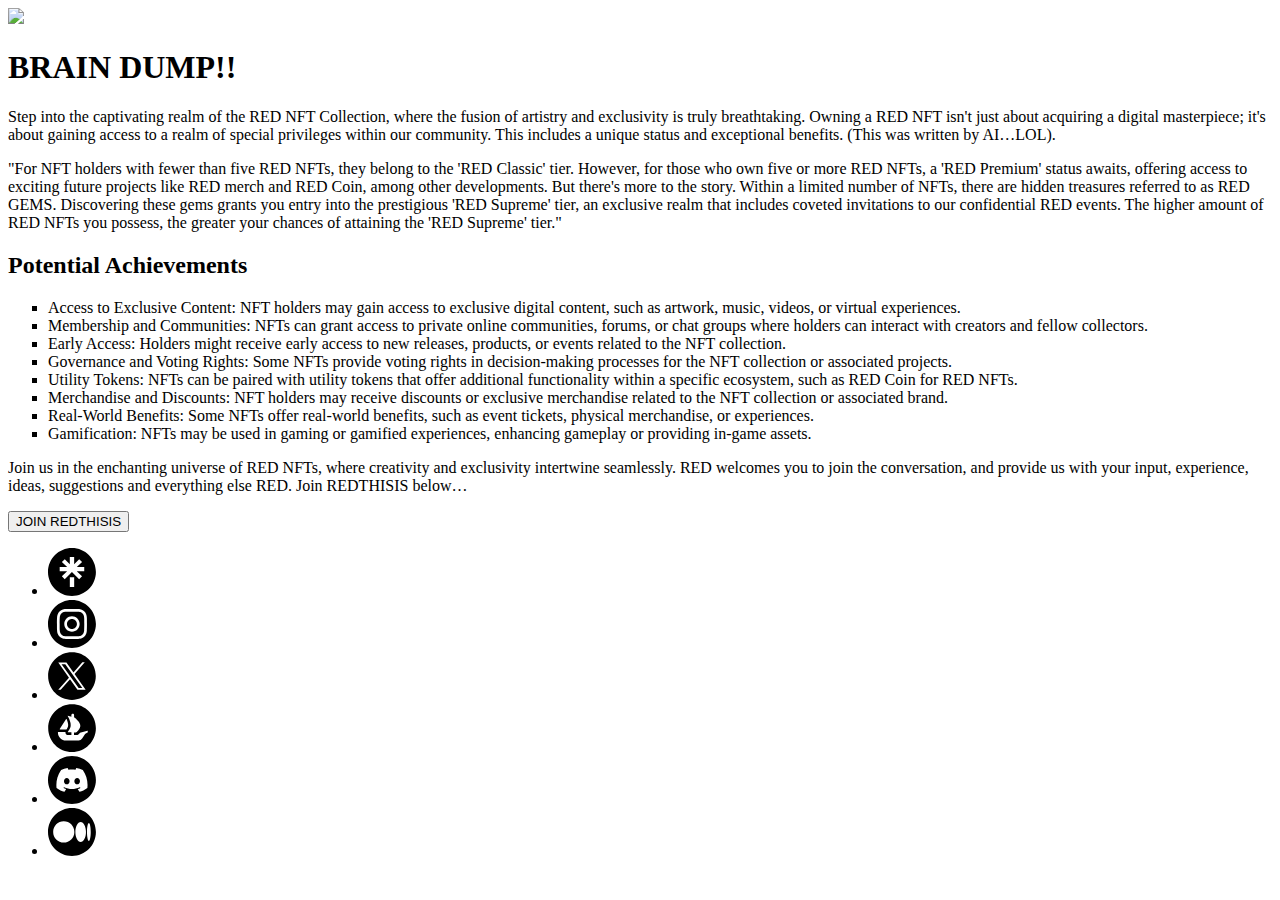
==== information.html @ 6e02eda8 "homepage" ====
<!DOCTYPE html>
<html lang="en">
<head>
	<meta charset="UTF-8">
	<meta http-equiv="X-UA-Compatible" content="IE=edge">
	<meta name="viewport" content="width=device-width, initial-scale=1.0">
	<title>REDTHISIS</title>
	<link rel="shortcut icon" type="image/x-icon" href="Images/redlogos/favicon.ico">

	<!-- Reset file -->
	<link rel="stylesheet" href="css/global.css">

	<!-- Google fonts -->
	<link rel="preconnect" href="https://fonts.googleapis.com">
	<link rel="preconnect" href="https://fonts.gstatic.com" crossorigin>
	<link href="https://fonts.googleapis.com/css2?family=Inconsolata:wght@900&family=Poppins:ital,wght@0,300;0,400;0,700;1,400&display=swap" rel="stylesheet">

	<!-- Main CSS -->
	<link rel="stylesheet" href="css/style.css">
</head>
<body>
	<div id="braindump-container">
		<div class="braindump">

			<a href="https://www.redthisis.com">
				<img class="braindump-logo" src="Images/redlogos/android-chrome-48x48.png">
			</a>

		  <h1>BRAIN DUMP!!</h1>
  
		  <p>Step into the captivating realm of the RED NFT Collection, where the fusion of artistry and exclusivity is truly breathtaking. Owning a RED NFT isn't just about acquiring a digital masterpiece; it's about gaining access to a realm of special privileges within our community. This includes a unique status and exceptional benefits. (This was written by AI…LOL).</p>
		  
		  <p>"For NFT holders with fewer than five RED NFTs, they belong to the 'RED Classic' tier. However, for those who own five or more RED NFTs, a 'RED Premium' status awaits, offering access to exciting future projects like RED merch and RED Coin, among other developments. But there's more to the story. Within a limited number of NFTs, there are hidden treasures referred to as RED GEMS. Discovering these gems grants you entry into the prestigious 'RED Supreme' tier, an exclusive realm that includes coveted invitations to our confidential RED events. The higher amount of RED NFTs you possess, the greater your chances of attaining the 'RED Supreme' tier."</p>
		  
		  <h2>Potential Achievements</h2>
		  
		  <ul style="list-style-type:square">
			<li>Access to Exclusive Content: NFT holders may gain access to exclusive digital content, such as artwork, music, videos, or virtual experiences.</li>
			<li>Membership and Communities: NFTs can grant access to private online communities, forums, or chat groups where holders can interact with creators and fellow collectors.</li>
			<li>Early Access: Holders might receive early access to new releases, products, or events related to the NFT collection.</li>
			<li>Governance and Voting Rights: Some NFTs provide voting rights in decision-making processes for the NFT collection or associated projects.</li>
			<li>Utility Tokens: NFTs can be paired with utility tokens that offer additional functionality within a specific ecosystem, such as RED Coin for RED NFTs.</li>
			<li>Merchandise and Discounts: NFT holders may receive discounts or exclusive merchandise related to the NFT collection or associated brand.</li>
			<li>Real-World Benefits: Some NFTs offer real-world benefits, such as event tickets, physical merchandise, or experiences.</li>
			<li>Gamification: NFTs may be used in gaming or gamified experiences, enhancing gameplay or providing in-game assets.</li>
		  </ul>
		  
		  <p>Join us in the enchanting universe of RED NFTs, where creativity and exclusivity intertwine seamlessly. RED welcomes you to join the conversation, and provide us with your input, experience, ideas, suggestions and everything else RED. Join REDTHISIS below…</p>
  
		  	<div>
				<a href="https://twitter.com/red_this_is" target="_blank" rel="noopener noreferrer">
					<button class="bd-button">JOIN REDTHISIS</button>
				</a>
			</div>

			<footer>
				<ul id="bd-social-icons">
					<li>
						<a href="https://linktr.ee/redthisis" target='_blank'>
							<svg width="48" height="48" viewBox="0 0 2003.71 2003.61">
								<path 
								fill="social-icons"
								d="M1000 0C448 0 0 448 0 1000s448 1000 1000 1000S2000 1552 2000 1000S1552 0 1000 0zM1093 1626H911v-409h182v409zM1512 970h-312l221 214l-121 121l-301 -301l-301 301L578 1184L799 970H488V797h312L579 589L700 465l210 214V374h182v305l210 -214l121 124l-220 209h310v173z"
								/>
							</svg>
						</a>
					</li>
					<li>
						<a href="https://www.instagram.com/redthisis/" target='_blank'>
							<svg width="48" height="48" viewBox="0 0 2003.71 2003.61">
								<path 
								fill="social-icons"
								d="M1000 0c552 0 1000 448 1000 1000S1552 2000 1000 2000S0 1552 0 1000S448 0 1000 0zM1000 375c-170 0 -191 1 -258 4c-67 3 -112 14 -152 29c-41 16 -76 37 -111 72s-56 70 -72 111c-15 40 -26 85 -29 152c-3 67 -4 88 -4 258s1 191 4 258c3 67 14 112 29 152c16 41 37 76 72 111s70 56 111 72c40 15 85 26 152 29c67 3 88 4 258 4s191 -1 258 -4c67 -3 112 -14 152 -29c41 -16 76 -37 111 -72s56 -70 72 -111c15 -40 26 -85 29 -152c3 -67 4 -88 4 -258s-1 -191 -4 -258c-3 -67 -14 -112 -29 -152c-16 -41 -37 -76 -72 -111s-70 -56 -111 -72c-40 -15 -85 -26 -152 -29c-67 -3 -88 -4 -258 -4zM1000 488c167 0 187 1 253 4c61 3 94 13 116 22c29 11 50 25 72 47c22 22 35 43 47 72c9 22 19 55 22 116c3 66 4 86 4 253s-1 187 -4 253c-3 61 -13 94 -22 116c-11 29 -25 50 -47 72c-22 22 -43 35 -72 47c-22 9 -55 19 -116 22c-66 3 -86 4 -253 4s-187 -1 -253 -4c-61 -3 -94 -13 -116 -22c-29 -11 -50 -25 -72 -47s-35 -43 -47 -72c-9 -22 -19 -55 -22 -116c-3 -66 -4 -86 -4 -253s1 -187 4 -253c3 -61 13 -94 22 -116c11 -29 25 -50 47 -72c22 -22 43 -35 72 -47c22 -9 55 -19 116 -22c66 -3 86 -4 253 -4h0zM1000 679c-177 0 -321 144 -321 321s144 321 321 321s321 -144 321 -321S1177 679 1000 679h0zM1000 1208c-115 0 -208 -93 -208 -208s93 -208 208 -208s208 93 208 208s-93 208 -208 208zM1409 666c0 41 -34 75 -75 75s-75 -34 -75 -75s34 -75 75 -75s75 34 75 75z"
								/>
							</svg>
						</a>
					</li>
					<li>
						<a href="https://twitter.com/red_this_is" target='_blank'>
							<svg width="48" height="48" viewBox="0 0 2003.71 2013.65">
								<path 
								fill="social-icons"
								d="M1056 982l379 531h-156L971 1080l-46 -64L563 510h156l292 408l45 64zM2000 1010c0 552 -448 1000 -1000 1000S0 1562 0 1010S448 10 1000 10s1000 448 1000 1000zM1574 1584L1109 922l428 -487h-101l-372 422L768 436H426l449 639l-449 510h101l392 -446l313 446h342z"
								/>
							</svg>
						</a>
					</li>
					<li>
						<a href="https://opensea.io/collection/redthisis-collection" target='_blank'>
							<svg width="48" height="48" viewBox="0 0 2003.71 2013.65">
								<path 
								fill="social-icons"
								d="M1003.69 13.65C1555.61 13.65 2003.7 461.72 2003.7 1013.64S1555.61 2013.65 1003.69 2013.65S3.7 1565.56 3.7 1013.64S451.78 13.65 1003.69 13.65ZM1276.91 738.17C1274.27 734.76 1271.72 731.44 1269.43 728.4C1263.35 722.32 1259.29 714.21 1253.21 708.13C1247.13 702.05 1243.07 695.97 1236.99 689.89C1216.72 667.6 1196.45 647.33 1178.21 631.11C1176.18 627.05 1172.12 625.02 1168.07 620.97C1153.88 608.81 1139.7 596.65 1129.56 588.54C1123.48 584.49 1119.42 580.43 1115.37 576.38C1109.29 572.32 1105.24 568.27 1103.21 566.24S1101.18 564.21 1101.18 564.21L1089.02 560.16V462.86C1089.02 446.64 1082.94 432.46 1072.8 422.32C1062.67 412.18 1048.48 406.1 1032.26 406.1C1001.85 406.1 975.5 432.45 975.5 464.88V531.77L969.42 529.74L953.2 525.69L939.01 521.64L827.52 491.23C823.47 489.2 819.41 495.29 821.44 499.34L839.68 531.77C841.71 535.82 843.73 539.88 845.76 543.93C847.79 550.01 851.84 556.09 853.87 562.17C855.9 568.25 859.95 572.31 861.98 578.39C868.06 590.55 874.14 604.74 880.22 618.93C884.27 629.07 888.33 639.2 892.38 649.34C902.52 673.66 912.65 702.04 920.76 730.42C924.82 738.53 926.84 748.66 928.87 756.77L930.9 760.82C934.96 775.01 936.98 787.17 939.01 801.36C941.03 809.47 943.06 819.6 943.06 827.71C943.06 832.15 943.44 836.57 943.89 841.01L944.25 844.82C944.69 849.24 945.08 853.68 945.08 858.12C947.11 868.26 947.11 878.39 947.11 886.5C947.11 910.82 945.08 933.12 941.03 953.39C939 959.47 936.98 965.55 934.95 971.63C932.92 977.71 928.87 985.82 926.84 993.93C924.81 1000.01 922.79 1004.07 920.76 1008.12C910.62 1032.44 898.46 1058.79 884.27 1081.09C864 1115.55 845.76 1143.93 831.57 1164.2C829.54 1168.26 827.52 1170.28 825.49 1172.31C821.44 1178.39 825.49 1186.5 833.6 1186.5H977.52V1300.01H831.57C793.06 1300.01 756.57 1279.74 738.33 1243.25C730.22 1225 726.16 1204.73 728.19 1186.49C728.19 1182.43 724.13 1176.35 718.05 1176.35H420.08C416.02 1176.35 411.97 1180.41 411.97 1184.46V1190.54C411.97 1379.05 563.99 1531.08 750.48 1531.08H1279.53C1405.2 1531.08 1461.96 1383.11 1536.96 1279.73C1565.33 1239.19 1636.28 1206.76 1656.55 1198.65C1660.6 1196.62 1662.63 1194.59 1662.63 1190.54V1125.68C1662.63 1119.6 1658.57 1115.55 1646.41 1121.63L1338.3 1210.82Q1336.28 1210.82 1334.25 1212.85C1299.79 1249.33 1271.41 1273.66 1265.33 1279.74C1247.09 1295.95 1222.76 1304.06 1198.44 1304.06H1086.95V1190.55H1176.14C1178.17 1190.55 1180.19 1190.55 1182.22 1188.52L1194.38 1178.38C1200.46 1174.32 1206.54 1168.24 1212.62 1162.16C1218.7 1158.11 1222.76 1152.02 1226.81 1147.97C1232.89 1143.92 1236.95 1137.83 1241 1133.78C1247.08 1125.68 1255.19 1117.57 1261.27 1109.46C1267.35 1103.38 1271.41 1097.3 1275.46 1091.22C1279.51 1085.14 1285.6 1079.06 1289.65 1072.98C1291.68 1066.9 1295.74 1062.84 1299.79 1056.76C1303.85 1050.68 1307.9 1044.59 1309.93 1040.54C1318.04 1026.35 1326.15 1012.16 1332.23 997.97C1336.29 989.86 1338.31 981.75 1340.34 975.67C1341.11 972.63 1341.86 969.88 1342.63 967.2L1344.15 961.85C1344.9 959.18 1345.67 956.42 1346.42 953.38C1348.45 935.14 1350.48 918.92 1348.45 900.68C1348.45 894.6 1348.45 888.51 1346.42 884.46C1346.42 882.43 1346.42 878.37 1344.39 874.32C1342.36 856.07 1336.28 839.86 1328.17 823.64C1326.14 817.56 1322.09 811.48 1320.06 805.4C1316.51 800.09 1313.35 794.76 1310.25 789.43L1307.57 784.89C1304.47 779.56 1301.31 774.25 1297.76 768.92C1295.73 762.84 1291.68 758.78 1289.65 754.73C1287.38 751.69 1284.81 748.37 1282.17 744.96L1276.86 738.15ZM488.96 1048.63C484.9 1054.71 488.96 1062.82 495.04 1064.85H766.66C770.72 1064.85 772.74 1062.83 774.77 1060.8C778.83 1056.74 782.88 1050.66 784.91 1044.58C809.23 1006.07 829.5 963.5 837.61 931.07C853.83 854.05 817.34 732.42 772.75 633.1C768.69 624.99 760.58 624.99 756.53 631.07L493.02 1042.56L488.97 1048.64Z"
								/>
							</svg>
						</a>
					</li>
					<li>
						<a href="https://discord.com/invite/5nKTWnUy6d" target='_blank'>
							<svg width="48" height="48" viewBox="0 0 2003.71 2003.61">
								<path 
								fill="social-icons"
								d="M901 1049c0 72 -52 131 -117 131S667 1122 667 1049S719 918 784 918s118 59 117 131zM1217 918c-65 0 -117 59 -117 131s53 131 117 131s117 -59 117 -131c1 -72 -51 -131 -117 -131zM2000 1000c0 552 -448 1000 -1000 1000S0 1552 0 1000S448 0 1000 0s1000 448 1000 1000zM1453 588c0 -1 -1 -1 -2 -2c-83 -38 -172 -66 -265 -82c-2 0 -3 0 -4 2c-11 20 -24 47 -33 68c-100 -15 -200 -15 -298 0c-9 -21 -22 -47 -33 -68c-1 -2 -3 -2 -4 -2c-93 16 -182 44 -265 82c-1 0 -1 1 -2 1C378 840 332 1086 355 1328c0 1 1 2 2 3c111 82 219 131 325 164c2 1 3 0 5 -2c25 -34 47 -70 66 -108c1 -2 0 -5 -2 -6c-35 -13 -69 -30 -102 -48c-3 -2 -3 -5 0 -7c7 -5 14 -10 20 -16c1 -1 3 -1 4 -1c213 97 444 97 654 0c1 -1 3 0 4 1c7 5 13 11 20 16c2 2 2 5 0 7c-32 19 -66 35 -102 48c-2 1 -3 4 -2 6c20 38 42 74 66 108c1 1 3 2 5 2c106 -33 214 -83 325 -164c1 -1 2 -2 2 -3c27 -281 -45 -525 -192 -741z"
								/>
							</svg>
						</a>
					</li>
					<li>
						<a href="https://medium.com/@redthisis.collection" target='_blank'>
							<svg width="48" height="48" viewBox="0 0 2003.71 2003.61">
								<path 
								fill="social-icons"
								d="M2000 1000C2000 448 1552 0 1000 0h0C448 0 0 448 0 1000s448 1000 1000 1000h0c552 0 1000 -448 1000 -1000zM1100 1000c0 246 -198 445 -442 445S216 1246 216 1000S414 555 658 555s442 199 442 445zM1585 1000c0 231 -99 419 -221 419s-221 -188 -221 -419s99 -419 221 -419s221 188 221 419h0zM1784 1000c0 207 -35 375 -78 375s-78 -168 -78 -375s35 -375 78 -375s78 168 78 375z"
								/>
							</svg>
						</a>
					</li>
				</ul>
	
			</footer>
		</div>
	</div>

	<script src="js/app.js"></script>
</body>
</html>
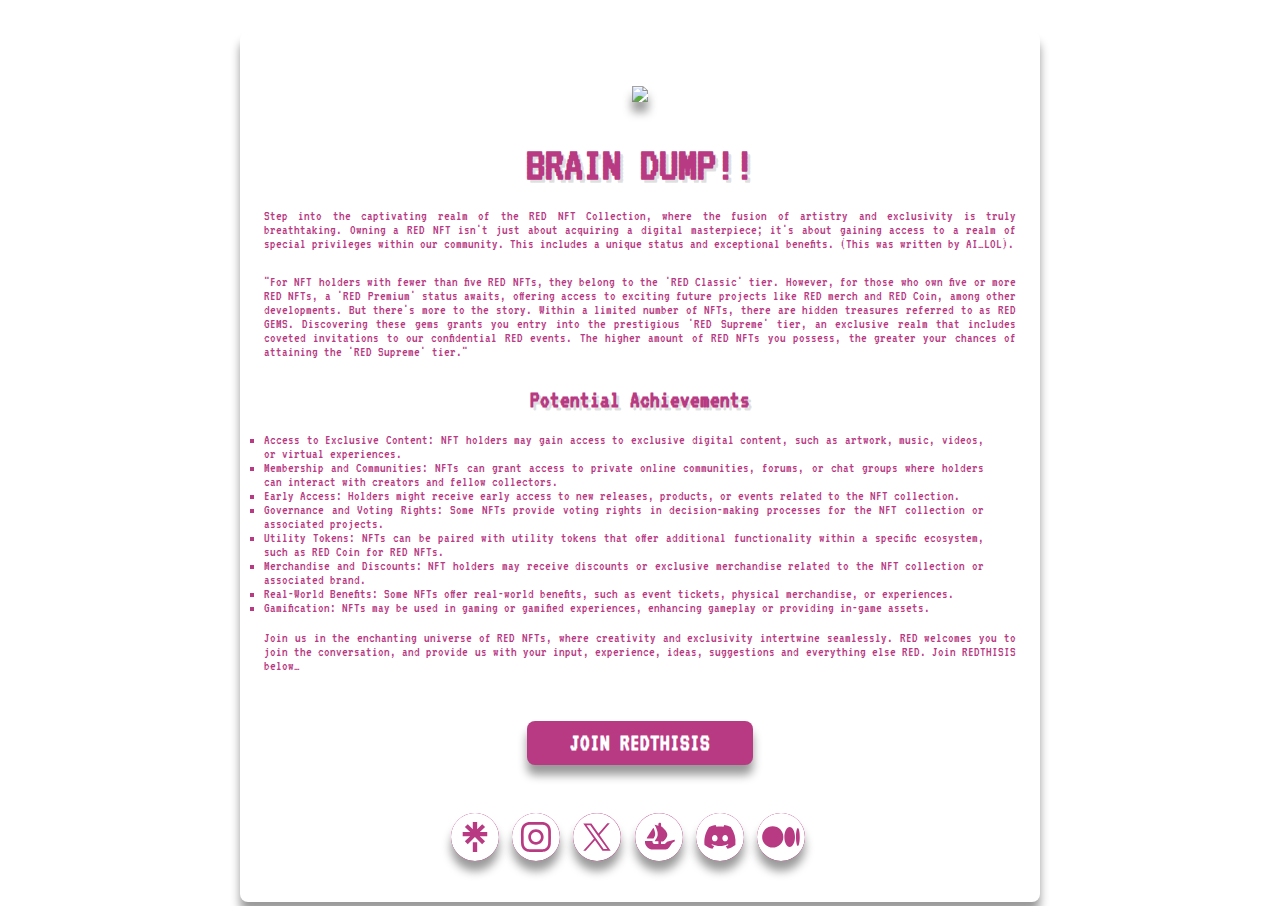
==== commit 4b49e836: "update information.html" ====
--- a/information.html
+++ b/information.html
@@ -120,7 +120,5 @@
 			</footer>
 		</div>
 	</div>
-
-	<script src="js/app.js"></script>
 </body>
 </html>
--- a/css/global.css
+++ b/css/global.css
@@ -0,0 +1,59 @@
+/* FONTS */
+
+@import url('https://fonts.googleapis.com/css2?family=DotGothic16&family=Roboto:ital,wght@0,100;0,300;0,400;0,500;0,700;0,900;1,100;1,300;1,400;1,500;1,700;1,900&family=VT323&display=swap');
+
+/* GLOBAL STYLES*/
+
+*,
+::after,
+::before {
+  margin: 0;
+  padding: 0;
+  box-sizing: border-box;
+}
+
+html { 
+  font-family: VT323;
+}
+
+body {
+  background-image: url("../Images/Futurism\ Doodles.jpg");
+  background-size: cover;
+  display: flex;
+  flex-direction: column;
+  overflow: hidden;
+  height: 100svh;
+}
+
+button,
+input,
+optgroup,
+select,
+textarea {
+  font-family: inherit;
+  font-size: 100%;
+  line-height: 1.15;
+  margin: 0;
+  border: none;
+}
+
+button,
+select {
+  text-transform: none;
+}
+
+[type="button"],
+[type="reset"],
+[type="submit"],
+button {
+  -webkit-appearance: button;
+}
+
+::-moz-focus-inner {
+  border-style: none;
+  padding: 0;
+}
+
+:-moz-focusring {
+  outline: none;
+}
--- a/css/style.css
+++ b/css/style.css
@@ -0,0 +1,456 @@
+/* ================================================= */
+/* General styles */
+/* ================================================= */
+
+h1 {
+	font-size: 6rem;
+	line-height: .5;
+	font-weight: 700;
+	margin: 1rem 0;
+	color: white;
+	text-shadow: 3px 3px 0 #b83a83;
+	text-align: center;
+}
+
+h2 {
+	font-size: 1.33rem;
+	line-height: .1;
+	font-weight: 700;
+	margin: 2rem 0;
+	color: white;
+	text-shadow: 3px 3px 0 #b83a83;
+	text-align: center;
+}
+
+h2.light {
+	font-weight: 400;
+}
+
+p {
+	margin-top: 2rem;
+	font-size: 18px;
+	color: #b83a83;
+	font-style: bold;
+}
+.logo {
+	border-radius: 50%;
+	height: 6rem;
+	margin-bottom: -2rem;
+	background-color: transparent;
+	overflow: hidden;
+	box-shadow: 0px 10px 10px rgba(0, 0, 0, 0.4);
+}
+
+.logo2 {
+	height: 4rem;
+	border-radius: 2rem;
+	align-items: top;
+	margin-top: 2rem;
+	margin-bottom: 2rem;
+	background-color: transparent;
+	box-shadow: 0px 10px 10px rgba(0, 0, 0, 0.4);
+}
+
+.gif {
+	height: 15rem;
+	margin-top: -2rem;
+	margin-bottom: -6rem;
+}
+
+.gif2 {
+	height: 20rem;
+	border-radius: 24px;
+	background-color: white;
+	padding: 1.5rem 1.5rem;
+	margin-top: -1rem;
+	box-shadow: 0px 10px 10px rgba(0, 0, 0, 0.4);
+}
+
+.subtitle {
+	color: #b83a83;
+	font-size: 20px;
+	font-weight: bold;
+	text-transform: uppercase;
+	letter-spacing: 1px;
+	margin-bottom: 2rem;
+	text-shadow: 1px 1px 0 #ffffff;
+}
+
+
+/* ================================================= */
+/* Buttons */
+/* ================================================= */
+
+.button {
+	background-color: #b83a83;
+	border-radius: 8px;
+	padding: 1rem 2.666rem;
+	color: white;
+	line-height: .5;
+	font-size: 1.5rem;
+	font-weight: bold;
+	width: 100%;
+	white-space: nowrap;
+	cursor: pointer;
+	transition: all 0.7s ease-in-out;
+	margin-bottom: -6rem;
+	margin-top: 2rem;
+	box-shadow: 0px 10px 10px rgba(0, 0, 0, 0.4);
+}
+
+.button:hover {
+	background-color: white;
+	color: #b83a83;
+}
+
+.button2 {
+	background-color: #b83a83;
+	border-radius: 8px;
+	padding: 1rem 2.666rem;
+	color: white;
+	line-height: .5;
+	font-size: 1.5rem;
+	font-weight: bold;
+	width: 100%;
+	white-space: nowrap;
+	cursor: pointer;
+	transition: all 0.7s ease-in-out;
+	margin-bottom: -5rem;
+	box-shadow: 0px 10px 10px rgba(0, 0, 0, 0.4);
+}
+
+.button2:hover {
+	background-color: white;
+	color: #b83a83;
+}
+
+.button3 {
+	background-color: #b83a83;
+	border-radius: 8px;
+	padding: 1rem 2.666rem;
+	color: white;
+	line-height: .5;
+	font-size: 1.5rem;
+	font-weight: bold;
+	width: 100%;
+	white-space: nowrap;
+	cursor: pointer;
+	transition: all 0.7s ease-in-out;
+	margin-bottom: 1rem;
+	margin-top: 0rem;
+	box-shadow: 0px 10px 10px rgba(0, 0, 0, 0.4);
+}
+
+.button3:hover {
+	background-color: white;
+	color: #b83a83;
+}
+
+
+/* ================================================= */
+/* Footer */
+/* ================================================= */
+
+#social-icons {
+	list-style: none;
+	display: inline-flex;
+	align-items: center;
+	gap: 1.333rem;
+	padding: 0;
+	margin-top: 1rem;
+	margin-bottom: 2rem;
+}
+
+#social-icons svg {
+	fill: white;
+	transition: all 0.7s ease-in-out;
+	display: block;
+	background-color: #b83a83;
+	width: 48px;
+	height: 48px;
+	border-radius: 40px;
+	box-shadow: 0px 10px 10px rgba(0, 0, 0, 0.4);
+	margin-right: -.5rem;
+}
+
+#social-icons a:hover svg {
+	fill: #b83a83;
+	background-color: white;
+}
+
+
+/* ================================================= */
+/* BRAINDUMP SECTION */
+/* ================================================= */
+
+.braindump-container {
+	display: flex;
+	flex-direction: column;
+	max-width: 960px;
+	margin: 0 auto;
+	padding: 2rem 2rem;
+}
+
+.braindump {
+	display: flex;
+	flex-direction: column;
+	max-width: 800px;
+	justify-content: center;
+	align-items: center;
+	height: 100%;
+	background-color: white;
+	margin: 2rem auto;
+	padding: 1.5rem 1.5rem;
+	border-radius: .5rem;
+	border-color: transparent;
+	max-height: 96%;
+	box-shadow: 0px 10px 10px rgba(0, 0, 0, 0.4);
+}
+  
+.braindump h1 {
+	color: #b83a83;
+	text-shadow: 3px 3px 0 #00000020;
+	font-weight: bold;
+	margin-top: 2rem;
+	font-size: 3rem;
+	text-align: left;
+}
+  
+.braindump h2 {
+	color: #b83a83;
+	text-shadow: 3px 3px 0 #00000020;
+	font-style: bold;
+	margin-top: 2rem;
+	margin-bottom: 1rem;
+	font-size: 1.5rem;
+	text-align: start;
+}
+  
+.braindump p {
+	font-size: 14px;
+	font-family: VT323;
+	font-style: bold;
+	color: #b83a83;
+	text-align: justify;
+	margin-top: 1rem;
+	margin-bottom: .5rem;
+}
+  
+.braindump ul {
+	font-size: 14px;
+	font-family: VT323;
+	font-style: bold;
+	color: #b83a83;
+	text-align: justify;
+	margin-top: 1rem;
+	margin-right: 2rem;
+	align-items: center;
+}
+
+.braindump-logo {
+	height: 3rem;
+	align-items: center;
+	margin-top: 1rem;
+	margin-bottom: 1rem;
+	background-color: transparent;
+	box-shadow: 0px 10px 10px rgba(0, 0, 0, 0.4);
+}
+
+#bd-social-icons {
+	list-style: none;
+	display: inline-flex;
+	align-items: center;
+	gap: 1.333rem;
+	padding: 0;
+}
+
+#bd-social-icons svg {
+	fill: white;
+	transition: all 0.7s ease-in-out;
+	display: block;
+	background-color: #b83a83;
+	width: 48px;
+	height: 48px;
+	border-radius: 40px;
+	box-shadow: 0px 10px 10px rgba(0, 0, 0, 0.4);
+	margin-right: -.5rem;
+}
+
+#bd-social-icons a:hover svg {
+	fill: #b83a83;
+	background-color: white;
+}
+
+.bd-button {
+	background-color: #b83a83;
+	border-radius: 8px;
+	padding: 1rem 2.666rem;
+	color: white;
+	line-height: .5;
+	font-size: 1.5rem;
+	font-weight: bold;
+	width: 100%;
+	white-space: nowrap;
+	cursor: pointer;
+	transition: all 0.7s ease-in-out;
+	margin-bottom: 2rem;
+	margin-top: 2.5rem;
+	box-shadow: 0px 10px 10px rgba(0, 0, 0, 0.4);
+}
+
+.bd-button:hover {
+	background-color: white;
+	color: #b83a83;
+}
+
+
+/* ================================================= */
+/* Timer running and timer end */
+/* ================================================= */
+
+#timer-running,
+#timer-end {
+	padding: 2rem;
+	display: flex;
+	flex-direction: column;
+	gap: 64px;
+	position: absolute;
+	width: 100%;
+	height: 100svh;
+}
+
+#timer-running.hidden {
+	animation: fadeOut 1.6s forwards;
+}
+
+#timer-end {
+	display: none;
+	opacity: 0;
+}
+
+#timer-end.visible {
+	display: flex;
+	height: 100svh;
+	justify-content: center;
+	animation: fadeIn 1.6s forwards 1.6s;
+}
+
+#timer-end h1 {
+	margin-top: 0;
+}
+
+#timer-end h2 {
+	margin: 0;
+}
+
+@keyframes fadeIn {
+	to {
+		opacity: 1;
+	}
+}
+
+@keyframes fadeOut {
+	to {
+		opacity: 0;
+	}
+}
+
+
+/* ================================================= */
+/* Main content in Desktop Mode */
+/* ================================================= */
+
+#timer-running {
+	text-align: center;
+	align-items: center;
+	height: 100svh;
+}
+
+#timer-container {
+	background-color: white;
+	padding: 2rem;
+	margin-top: 3rem;
+	list-style: none;
+	border-radius: 8px;
+	color: #b83a83;
+	display: flex;
+	flex-direction: row;
+	gap: 1rem;
+	box-shadow:  0px 10px 10px rgba(0, 0, 0, 0.4);
+}
+
+#timer-container li:nth-child(odd) {
+	min-width: 2.5rem;
+}
+
+#timer-container li:nth-child(even) {
+	display: inline-block;
+	font-size: 2.4rem;
+	line-height: 1.3;
+	font-weight: 300;
+	padding-top: .4rem;
+}
+
+#timer-container span {
+	font-size: 3.15rem;
+	line-height: 1.4;
+	display: block;
+}
+
+#timer-end.visible {
+	align-items: center;
+	text-align: center;
+}
+
+#timer-end button {
+	width: auto;
+}
+
+
+/* ================================================= */
+/* Main content in Mobile Mode */
+/* ================================================= */
+
+@media screen and (max-width: 768px) {
+
+	
+	#timer-container {
+		gap: .2rem;
+		height: 100svh;
+	}
+	
+	#timer-container li:nth-child(even) {
+		padding-top: 5%;
+	}
+
+
+	.braindump ul {
+		margin-right: .25rem;
+	}
+
+	#social-icons,
+	#bd-social-icons {
+		gap: .85rem;
+		margin-right: .5rem;
+	}
+	
+	.logo,
+	.logo2 {
+		margin-bottom: -2rem;
+	}
+
+	.gif{
+		height: 10rem;
+	}
+
+	.gif2{
+		height: 15rem;
+		margin-top: -3rem;
+	}
+
+	h1,
+	h2 {
+		font-size: 4rem;
+	}
+
+}